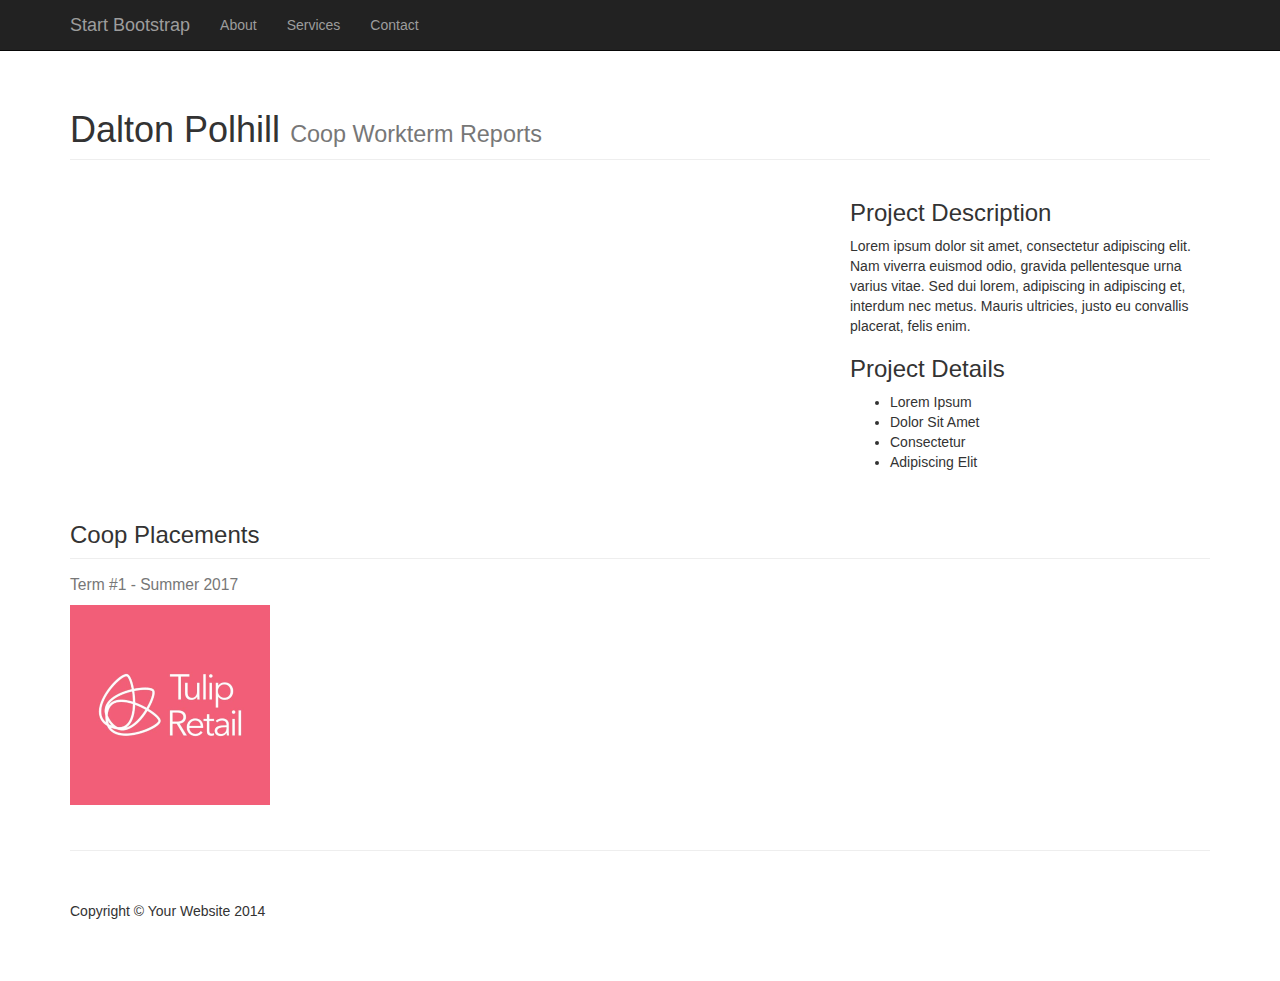
==== index.html @ 2beb2865 "updating the work terms images on main page" ====
<!DOCTYPE html>
<html lang="en" xml:lang="en" xmlns= "http://www.w3.org/1999/xhtml">

<head>
    <meta charset="utf-8">
    <meta http-equiv="X-UA-Compatible" content="IE=edge">
    <meta name="viewport" content="width=device-width, initial-scale=1">
    <meta name="description" content="">
    <meta name="author" content="">

    <title>Dalton Polhill - Coop Workterm Reports</title>

    <!-- Bootstrap Core CSS -->
    <link href="css/bootstrap.min.css" rel="stylesheet">

    <!-- Custom CSS -->
    <link href="css/portfolio-item.css" rel="stylesheet">

    <!-- HTML5 Shim and Respond.js IE8 support of HTML5 elements and media queries -->
    <!-- WARNING: Respond.js doesn't work if you view the page via file:// -->
    <!--[if lt IE 9]>
        <script src="https://oss.maxcdn.com/libs/html5shiv/3.7.0/html5shiv.js"></script>
        <script src="https://oss.maxcdn.com/libs/respond.js/1.4.2/respond.min.js"></script>
    <![endif]-->

</head>

<body>

    <!-- Navigation -->
    <nav class="navbar navbar-inverse navbar-fixed-top" role="navigation">
        <div class="container">
            <!-- Brand and toggle get grouped for better mobile display -->
            <div class="navbar-header">
                <button type="button" class="navbar-toggle" data-toggle="collapse" data-target="#bs-example-navbar-collapse-1">
                    <span class="sr-only">Toggle navigation</span>
                    <span class="icon-bar"></span>
                    <span class="icon-bar"></span>
                    <span class="icon-bar"></span>
                </button>
                <a class="navbar-brand" href="#">Start Bootstrap</a>
            </div>
            <!-- Collect the nav links, forms, and other content for toggling -->
            <div class="collapse navbar-collapse" id="bs-example-navbar-collapse-1">
                <ul class="nav navbar-nav">
                    <li>
                        <a href="#">About</a>
                    </li>
                    <li>
                        <a href="#">Services</a>
                    </li>
                    <li>
                        <a href="#">Contact</a>
                    </li>
                </ul>
            </div>
            <!-- /.navbar-collapse -->
        </div>
        <!-- /.container -->
    </nav>

    <!-- Page Content -->
    <div class="container">

        <!-- Portfolio Item Heading -->
        <div class="row">
            <div class="col-lg-12">
                <h1 class="page-header">Dalton Polhill
                    <small>Coop Workterm Reports</small>
                </h1>
            </div>
        </div>
        <!-- /.row -->

        <!-- Portfolio Item Row -->
        <div class="row">

            <div class="col-md-8">
                <img class="img-responsive" src="http://placehold.it/750x500" alt="">
            </div>

            <div class="col-md-4">
                <h3>Project Description</h3>
                <p>Lorem ipsum dolor sit amet, consectetur adipiscing elit. Nam viverra euismod odio, gravida pellentesque urna varius vitae. Sed dui lorem, adipiscing in adipiscing et, interdum nec metus. Mauris ultricies, justo eu convallis placerat, felis enim.</p>
                <h3>Project Details</h3>
                <ul>
                    <li>Lorem Ipsum</li>
                    <li>Dolor Sit Amet</li>
                    <li>Consectetur</li>
                    <li>Adipiscing Elit</li>
                </ul>
            </div>

        </div>
        <!-- /.row -->

        <!-- Related Projects Row -->
        <div class="row">

            <div class="col-lg-12">
                <h3 class="page-header">Coop Placements</h3>
            </div>

            <div class="col-sm-3 col-xs-6">
                <a href="#tulip-retail">
                    <h3 style="margin-top: -10px"><small>Term #1 - Summer 2017</small></h3>
                    <img class="img-responsive portfolio-item" src="images/tulip-retail.png" alt="">
                </a>
            </div>

            <!-- save for future terms
            <div class="col-sm-3 col-xs-6">
                <a href="#">
                    <h3 style="margin-top: -10px"><small>Term #2</small></h3>
                    <img class="img-responsive portfolio-item" src="http://placehold.it/500x300" alt="">
                </a>
            </div>

            <div class="col-sm-3 col-xs-6">
                <a href="#">
                    <h3 style="margin-top: -10px"><small>Term #3</small></h3>
                    <img class="img-responsive portfolio-item" src="http://placehold.it/500x300" alt="">
                </a>
            </div>

            <div class="col-sm-3 col-xs-6">
                <a href="#">
                    <h3 style="margin-top: -10px"><small>Term #4</small></h3>
                    <img class="img-responsive portfolio-item" src="http://placehold.it/500x300" alt="">
                </a>
            </div>

            <div class="col-sm-3 col-xs-6">
                <a href="#">
                    <h3 style="margin-top: -10px"><small>Term #5</small></h3>
                    <img class="img-responsive portfolio-item" src="http://placehold.it/500x300" alt="">
                </a>
            </div>

            -->

        </div>
        <!-- /.row -->

        <hr>

        <!-- Footer -->
        <footer>
            <div class="row">
                <div class="col-lg-12">
                    <p>Copyright &copy; Your Website 2014</p>
                </div>
            </div>
            <!-- /.row -->
        </footer>

    </div>
    <!-- /.container -->

    <!-- jQuery -->
    <script src="js/jquery.js"></script>

    <!-- Bootstrap Core JavaScript -->
    <script src="js/bootstrap.min.js"></script>

</body>

</html>
---- css/portfolio-item.css ----
/*!
 * Start Bootstrap - Portfolio Item (http://startbootstrap.com/)
 * Copyright 2013-2016 Start Bootstrap
 * Licensed under MIT (https://github.com/BlackrockDigital/startbootstrap/blob/gh-pages/LICENSE)
 */

body {
    padding-top: 70px; /* Required padding for .navbar-fixed-top. Remove if using .navbar-static-top. Change if height of navigation changes. */
}

.portfolio-item {
    margin-bottom: 25px;
}

footer {
    margin: 50px 0;
}
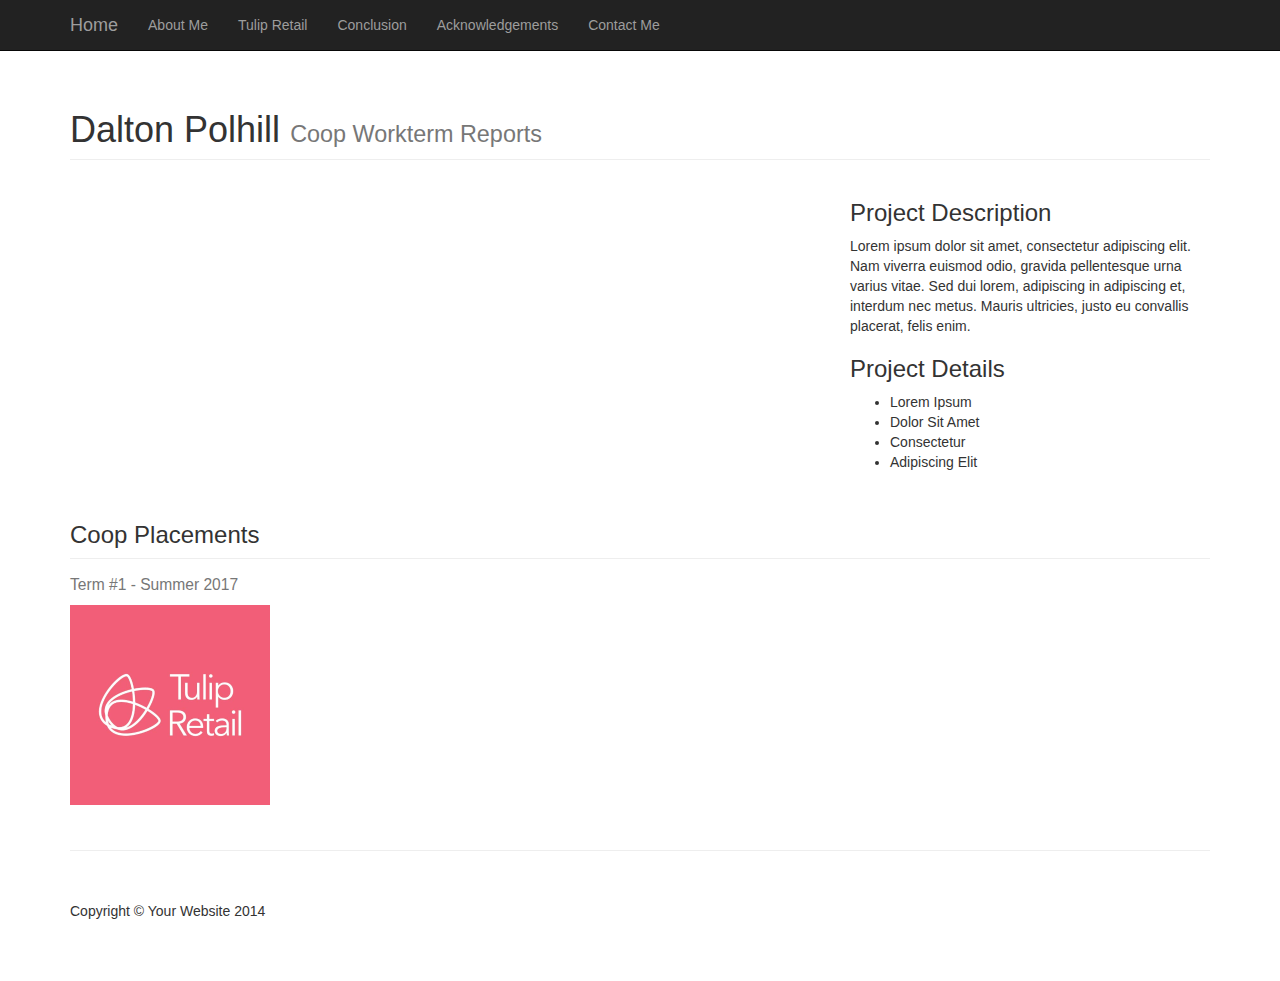
==== commit b13b8509: "added some code to tell googlechrome not to try and translate, for some reason it thought the page w" ====
--- a/index.html
+++ b/index.html
@@ -3,6 +3,8 @@
 
 <head>
     <meta charset="utf-8">
+    <meta name="google" content="notranslate">
+    <meta http-equiv="Content-Language" content="en">
     <meta http-equiv="X-UA-Compatible" content="IE=edge">
     <meta name="viewport" content="width=device-width, initial-scale=1">
     <meta name="description" content="">
@@ -38,19 +40,39 @@
                     <span class="icon-bar"></span>
                     <span class="icon-bar"></span>
                 </button>
-                <a class="navbar-brand" href="#">Start Bootstrap</a>
+                <a class="navbar-brand" href="#Home">Home</a>
             </div>
             <!-- Collect the nav links, forms, and other content for toggling -->
             <div class="collapse navbar-collapse" id="bs-example-navbar-collapse-1">
                 <ul class="nav navbar-nav">
                     <li>
-                        <a href="#">About</a>
+                        <a href="#AboutMe">About Me</a>
                     </li>
                     <li>
-                        <a href="#">Services</a>
+                        <a href="#Tulip-Reatil">Tulip Retail</a>
+                    </li>
+                    <!--remove as needed, to add more terms
+                    <li>
+                        <a href="#Tulip-Reatil">Tulip Retail</a>
                     </li>
                     <li>
-                        <a href="#">Contact</a>
+                        <a href="#Tulip-Reatil">Tulip Retail</a>
+                    </li>
+                    <li>
+                        <a href="#Tulip-Reatil">Tulip Retail</a>
+                    </li>
+                    <li>
+                        <a href="#Tulip-Reatil">Tulip Retail</a>
+                    </li>
+                    -->
+                    <li>
+                        <a href="#Conclusion">Conclusion</a>
+                    </li>
+                    <li>
+                        <a href="#Acknowledgements">Acknowledgements</a>
+                    </li>
+                    <li>
+                        <a href="#Contact Me">Contact Me</a>
                     </li>
                 </ul>
             </div>
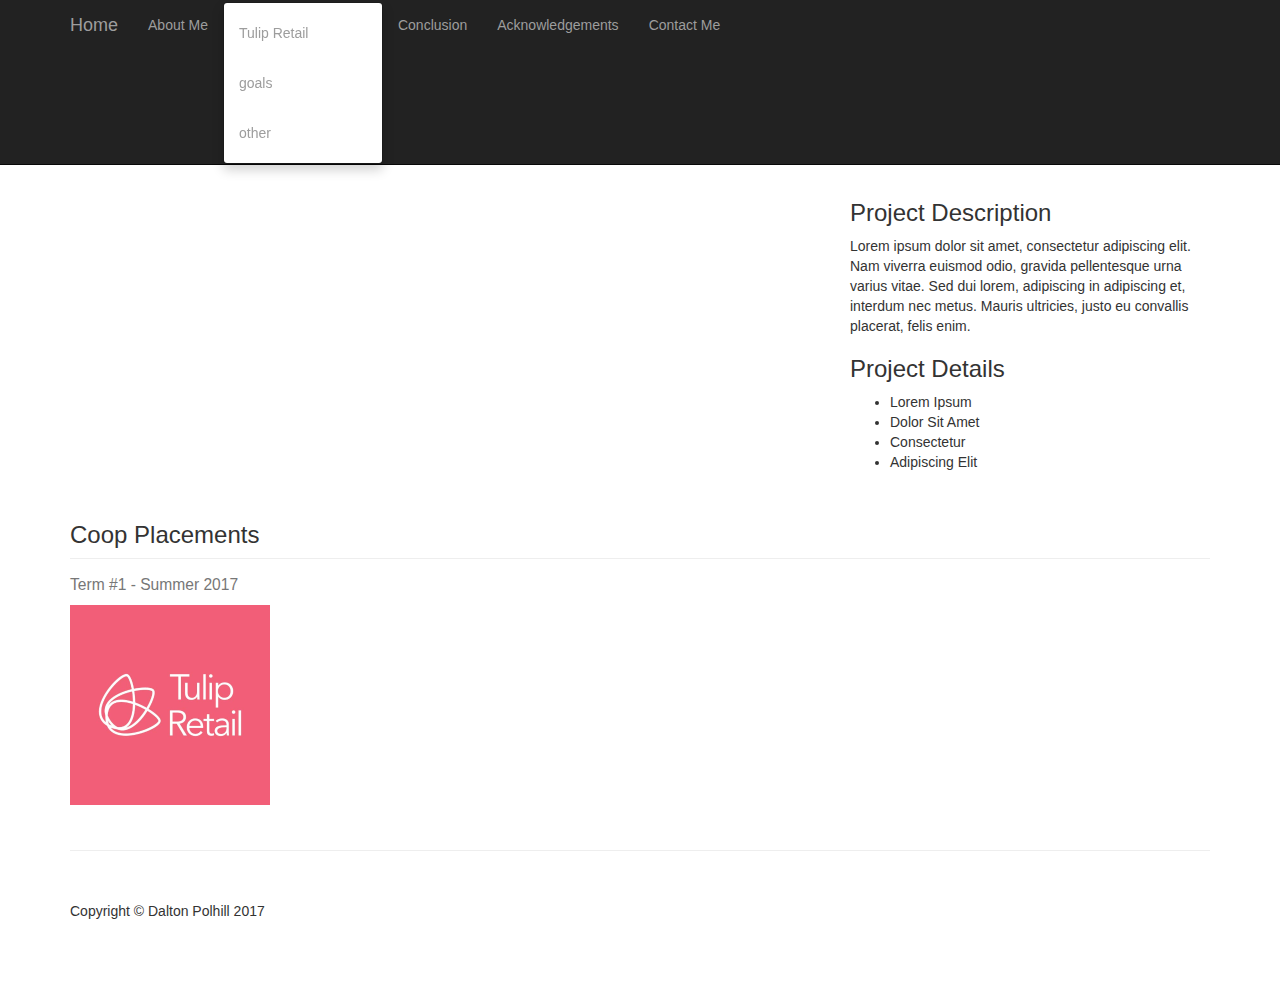
==== commit d30b6423: "trying to make the coop term links in the header bar into drop down menus" ====
--- a/index.html
+++ b/index.html
@@ -40,16 +40,18 @@
                     <span class="icon-bar"></span>
                     <span class="icon-bar"></span>
                 </button>
-                <a class="navbar-brand" href="#Home">Home</a>
+                <a class="navbar-brand" href="index.html">Home</a>
             </div>
             <!-- Collect the nav links, forms, and other content for toggling -->
             <div class="collapse navbar-collapse" id="bs-example-navbar-collapse-1">
                 <ul class="nav navbar-nav">
                     <li>
-                        <a href="#AboutMe">About Me</a>
+                        <a href="aboutMe.html">About Me</a>
                     </li>
-                    <li>
-                        <a href="#Tulip-Reatil">Tulip Retail</a>
+                    <li class="dropdown-menu">
+                        <a href="#Tulip-Retail">Tulip Retail</a>
+                        <a href="#Tulip-Retail-goals">goals</a>
+                        <a href="#Tulip-Retail-other">other</a>
                     </li>
                     <!--remove as needed, to add more terms
                     <li>
@@ -69,10 +71,10 @@
                         <a href="#Conclusion">Conclusion</a>
                     </li>
                     <li>
-                        <a href="#Acknowledgements">Acknowledgements</a>
+                        <a href="acknowledgements.html">Acknowledgements</a>
                     </li>
                     <li>
-                        <a href="#Contact Me">Contact Me</a>
+                        <a href="contactMe.html">Contact Me</a>
                     </li>
                 </ul>
             </div>
@@ -170,7 +172,7 @@
         <footer>
             <div class="row">
                 <div class="col-lg-12">
-                    <p>Copyright &copy; Your Website 2014</p>
+                    <p>Copyright &copy; Dalton Polhill 2017</p>
                 </div>
             </div>
             <!-- /.row -->
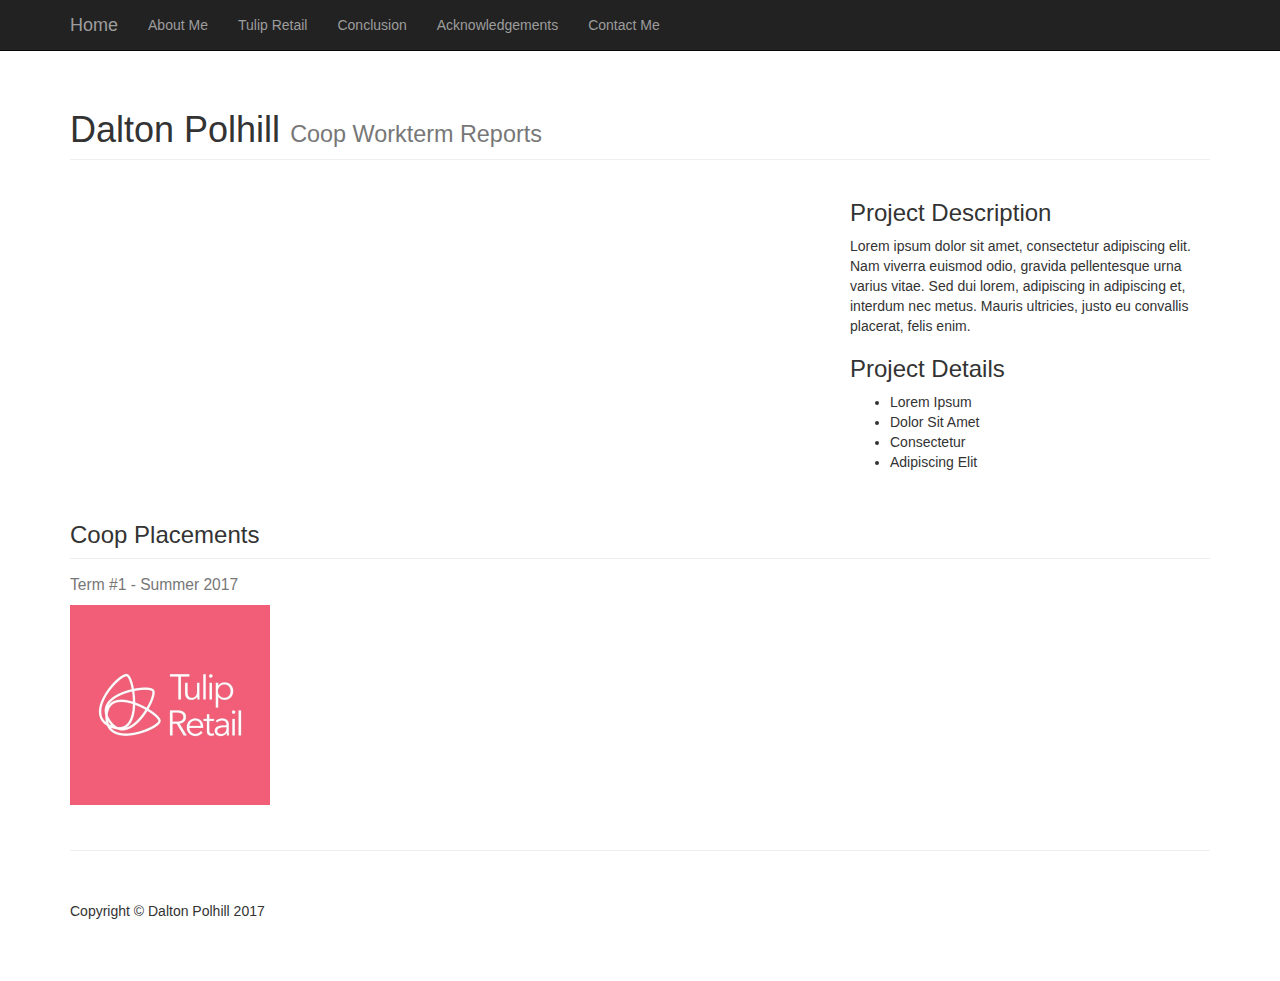
==== commit a1214d82: "got the coop term to become a dropdown manu with links in it, still not the prettiest but it will do" ====
--- a/index.html
+++ b/index.html
@@ -48,10 +48,14 @@
                     <li>
                         <a href="aboutMe.html">About Me</a>
                     </li>
-                    <li class="dropdown-menu">
-                        <a href="#Tulip-Retail">Tulip Retail</a>
-                        <a href="#Tulip-Retail-goals">goals</a>
-                        <a href="#Tulip-Retail-other">other</a>
+                    <li class="dropdown-toggle dropdown">
+                        <a  class="navbar-link dropdown-toggle" href="#" id="tulipRetail" data-toggle="dropdown" aria-haspopup="true" aria-expanded="false">Tulip Retail</a>
+                        <div class="dropdown-menu">
+                            <a class="dropdown" href="#Tulip-Retail-goals">
+                                <i class="glyphicon-list"></i>
+                                Goals
+                            </a>
+                        </div>
                     </li>
                     <!--remove as needed, to add more terms
                     <li>
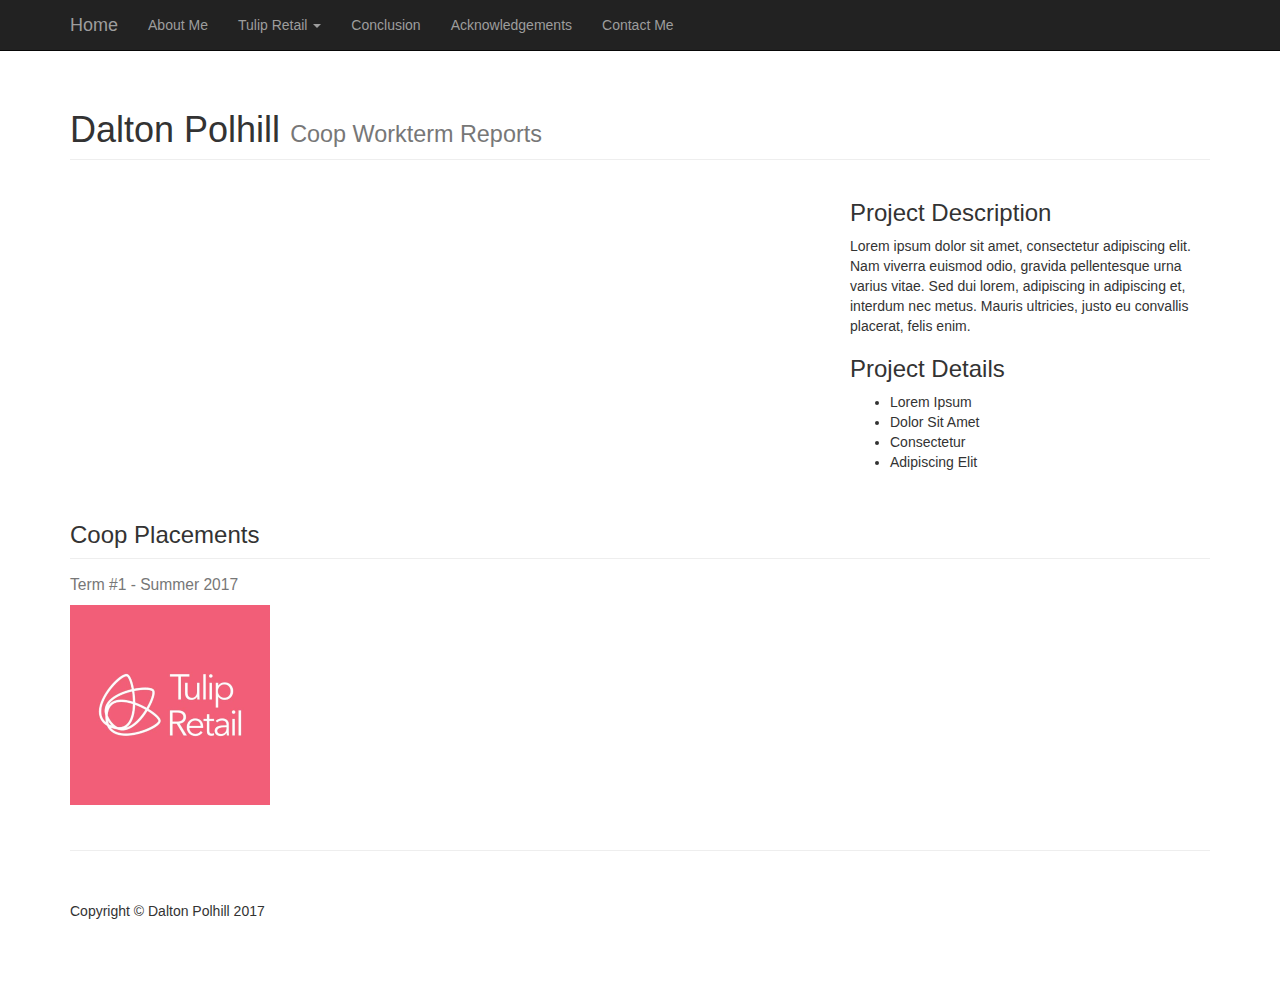
==== commit a89ce38c: "made the tulip button into a dropdown buttongit add index.htmlgit add index.html" ====
--- a/index.html
+++ b/index.html
@@ -48,15 +48,17 @@
                     <li>
                         <a href="aboutMe.html">About Me</a>
                     </li>
-                    <li class="dropdown-toggle dropdown">
-                        <a  class="navbar-link dropdown-toggle" href="#" id="tulipRetail" data-toggle="dropdown" aria-haspopup="true" aria-expanded="false">Tulip Retail</a>
-                        <div class="dropdown-menu">
-                            <a class="dropdown" href="#Tulip-Retail-goals">
-                                <i class="glyphicon-list"></i>
-                                Goals
-                            </a>
-                        </div>
+                    <li class="dropdown">
+                        <a  class="dropdown-toggle" href="#" id="tulipRetail" data-toggle="dropdown" aria-haspopup="true" aria-expanded="false">Tulip Retail
+                            <span class="caret"></span>
+                        </a>
+                        <ul class="dropdown-menu">
+                            <li> <a href="#tulip-about">About Tulip Retail</a></li>
+                            <li> <a href="#tulip-job-description">Job Description</a></li>
+                            <li> <a href="#tulip-goals">Work Term Goals</a></li>
+                        </ul>
                     </li>
+
                     <!--remove as needed, to add more terms
                     <li>
                         <a href="#Tulip-Reatil">Tulip Retail</a>
